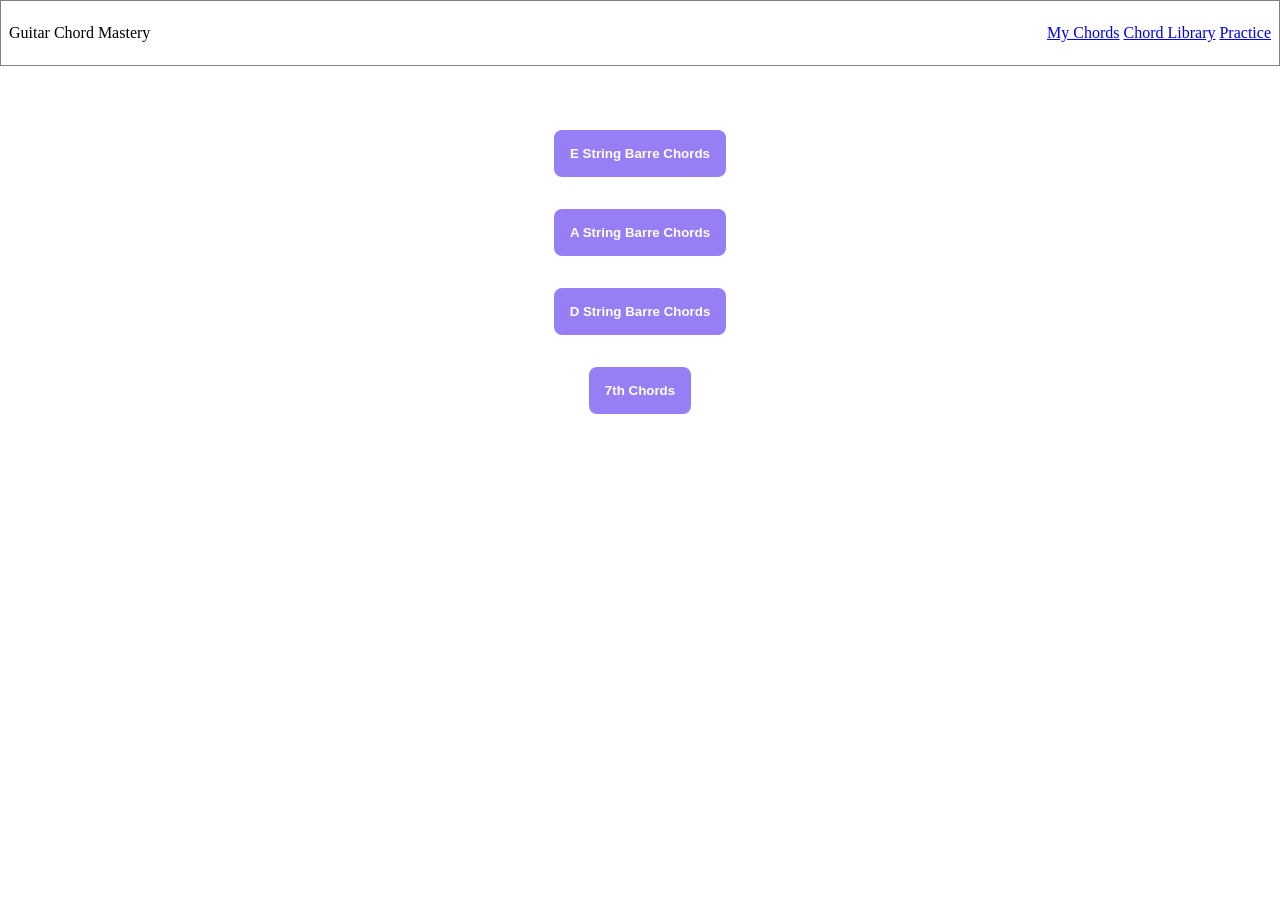
==== dashboard.html @ 6e2d3bbf "added chord images in json database. also added some functionality to the dashboard for selecting ch" ====
<!DOCTYPE html>
<html lang="en">
<head>
    <meta charset="UTF-8">
    <meta name="viewport" content="width=device-width, initial-scale=1.0">
    <link rel="stylesheet" href="styles.css">
    <title>Document</title>
</head>
<body>
    <header>
        <nav>
            <h1>Guitar Chord Mastery</h1>
            <div id="options">
                <a href="#">My Chords</a>
                <a href="#">Chord Library</a>
                <a href="#">Practice</a>
            </div>
        </nav>
    </header>

    <main>
        <section id="library">
            <button id="eStringBarre">E String Barre Chords</button>
            <button id="aStringBarre">A String Barre Chords</button>
            <button id="dStringBarre">D String Barre Chords</button>
            <button id="7th">7th Chords</button>
        </section>
    </main>
    <script src="script.js">
    </script>
</body>
</html>
---- styles.css ----
/* http://meyerweb.com/eric/tools/css/reset/ 
   v2.0 | 20110126
   License: none (public domain)
*/

html, body, div, span, applet, object, iframe,
h1, h2, h3, h4, h5, h6, p, blockquote, pre,
a, abbr, acronym, address, big, cite, code,
del, dfn, em, img, ins, kbd, q, s, samp,
small, strike, strong, sub, sup, tt, var,
b, u, i, center,
dl, dt, dd, ol, ul, li,
fieldset, form, label, legend,
table, caption, tbody, tfoot, thead, tr, th, td,
article, aside, canvas, details, embed, 
figure, figcaption, footer, header, hgroup, 
menu, nav, output, ruby, section, summary,
time, mark, audio, video {
	margin: 0;
	padding: 0;
	border: 0;
	font-size: 100%;
	font: inherit;
	vertical-align: baseline;
}
/* HTML5 display-role reset for older browsers */
article, aside, details, figcaption, figure, 
footer, header, hgroup, menu, nav, section {
	display: block;
}
body {
	line-height: 1;
}
ol, ul {
	list-style: none;
}
blockquote, q {
	quotes: none;
}
blockquote:before, blockquote:after,
q:before, q:after {
	content: '';
	content: none;
}
table {
	border-collapse: collapse;
	border-spacing: 0;
}

* {
    box-sizing: border-box;
    margin: 0;
    padding: 0;
    font-family:Arial, Helvetica, sans-serif
}

nav {
    display: flex;
    border: 1px solid gray;
    justify-content: space-between;
    align-items: center;
    padding: 1.5rem .5rem;
}

#library {
    margin: 3rem auto;
    max-width: 750px;
    display: flex;
    flex-direction: column;
    align-items: center;
    justify-content: space-between;
}

#library button {
    padding: 1rem;
    color: white;
    background-color: rgb(151, 126, 244);
    border-radius: 8px;
    border: none;
    cursor: pointer;
    font-weight: bold;
    transition: .5s;
    margin: 1rem;
}

#library button:hover {
    background-color: rgb(62, 35, 161);
}

.chord-card {
    border: 2px solid gray;
    margin: 1rem 0;
    border-radius: 8px;
    padding: 1rem;
}

.chord-card img{
    height: 350px;
}

.chord-card h2 {
    text-align: center;
    font-weight: bold;
}
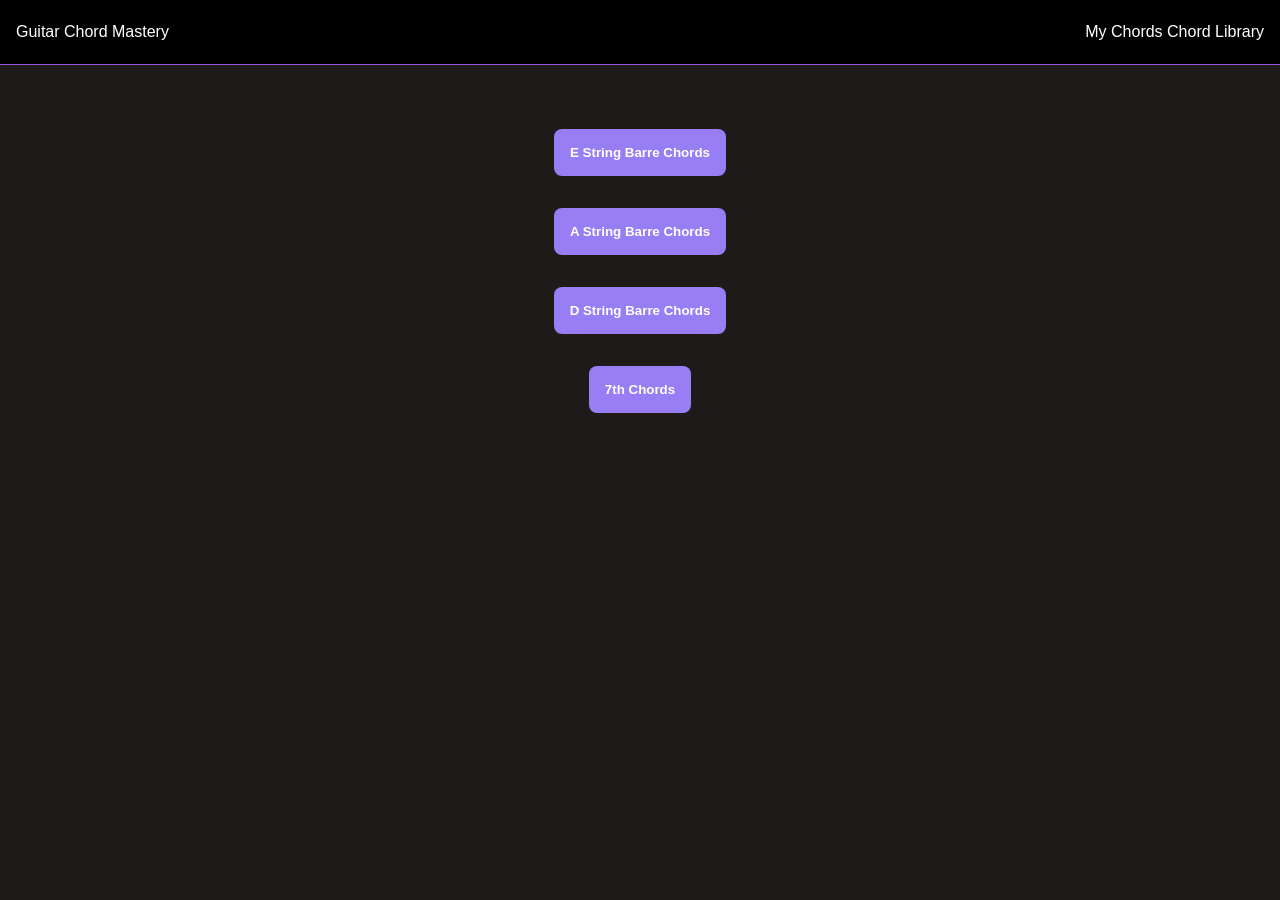
==== commit 8f959b80: "set up functions to view each group of chords. added js swiper functionality to chord library" ====
--- a/dashboard.html
+++ b/dashboard.html
@@ -1,32 +1,39 @@
-<!DOCTYPE html>
+<!doctype html>
 <html lang="en">
-<head>
-    <meta charset="UTF-8">
-    <meta name="viewport" content="width=device-width, initial-scale=1.0">
-    <link rel="stylesheet" href="styles.css">
+  <head>
+    <meta charset="UTF-8" />
+    <meta name="viewport" content="width=device-width, initial-scale=1.0" />
+    <link rel="stylesheet" href="https://cdn.jsdelivr.net/npm/swiper@11/swiper-bundle.min.css"/>
+    <script src="https://cdn.jsdelivr.net/npm/swiper@11/swiper-bundle.min.js"></script>
+    <link rel="stylesheet" href="styles.css" />
+    
     <title>Document</title>
-</head>
-<body>
+  </head>
+  <body>
     <header>
-        <nav>
-            <h1>Guitar Chord Mastery</h1>
-            <div id="options">
-                <a href="#">My Chords</a>
-                <a href="#">Chord Library</a>
-                <a href="#">Practice</a>
-            </div>
-        </nav>
+      <nav>
+        <h1><a href="index.html">Guitar Chord Mastery</a></h1>
+        <div id="options">
+          <a href="#">My Chords</a>
+          <a href="dashboard.html">Chord Library</a>
+        </div>
+      </nav>
     </header>
 
     <main>
-        <section id="library">
-            <button id="eStringBarre">E String Barre Chords</button>
-            <button id="aStringBarre">A String Barre Chords</button>
-            <button id="dStringBarre">D String Barre Chords</button>
-            <button id="7th">7th Chords</button>
-        </section>
+      <section id="library">
+        <button id="eStringBarre">E String Barre Chords</button>
+        <button id="aStringBarre">A String Barre Chords</button>
+        <button id="dStringBarre">D String Barre Chords</button>
+        <button id="7th">7th Chords</button>
+      </section>
+
+<div class="swiper">
+  <div class="swiper-wrapper" id="libraryResults">
+  </div>
+</div>
+</section>
     </main>
-    <script src="script.js">
-    </script>
-</body>
-</html>+    <script src="script.js"></script>
+  </body>
+</html>
--- a/styles.css
+++ b/styles.css
@@ -56,10 +56,34 @@
 
 nav {
     display: flex;
-    border: 1px solid gray;
+    border-bottom: 1px solid rgb(150, 89, 226);
     justify-content: space-between;
     align-items: center;
-    padding: 1.5rem .5rem;
+    padding: 1.5rem 1rem;
+    background-color: black;
+    font-family:Arial, Helvetica, sans-serif;
+}
+
+nav a {
+    text-decoration: none;
+    color: white;
+}
+
+nav a:hover {
+    color: rgb(171, 21, 21);
+}
+body {
+    background-color: rgb(31, 26, 26);
+}
+
+.swiper {
+    width: 100%;
+    padding: 2rem 0;
+}
+.swiper-slide {
+    width: auto;
+    display: flex;
+    justify-content: center;
 }
 
 #library {
@@ -71,7 +95,7 @@
     justify-content: space-between;
 }
 
-#library button {
+#library button, .card-btn {
     padding: 1rem;
     color: white;
     background-color: rgb(151, 126, 244);
@@ -83,19 +107,27 @@
     margin: 1rem;
 }
 
-#library button:hover {
+#library button:hover, .card-btn:hover {
     background-color: rgb(62, 35, 161);
 }
 
 .chord-card {
     border: 2px solid gray;
+    background-color: rgb(230, 215, 215);
     margin: 1rem 0;
+    width: 100%;
+    max-width: 350px;
     border-radius: 8px;
     padding: 1rem;
+    display: flex;
+    flex-direction: column;
+    align-items: center;
+    gap: 1rem;
 }
 
 .chord-card img{
     height: 350px;
+    width: 300px;
 }
 
 .chord-card h2 {
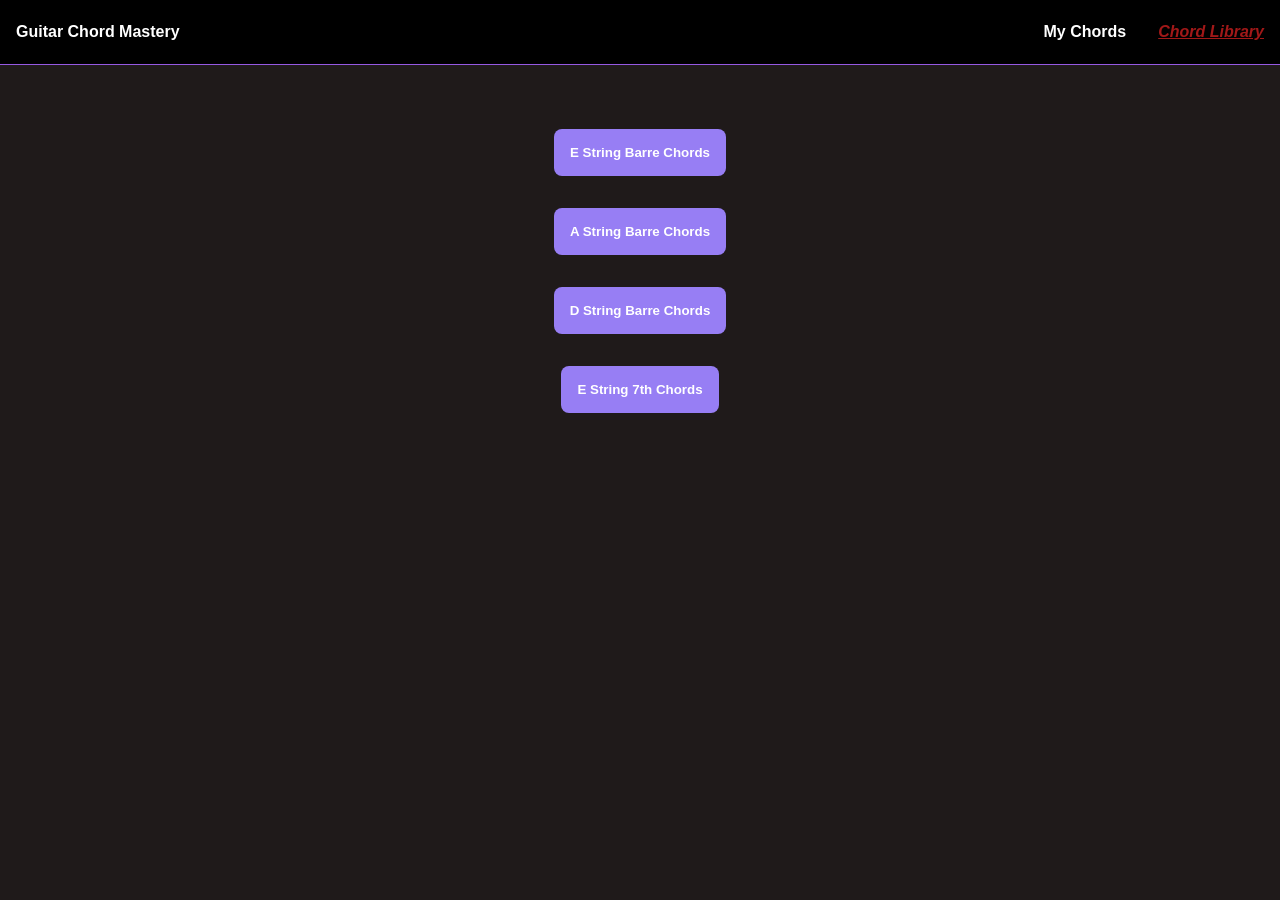
==== commit b1e3fe67: "cleaned up console logs. added 7th chord diagrams" ====
--- a/dashboard.html
+++ b/dashboard.html
@@ -7,15 +7,15 @@
     <script src="https://cdn.jsdelivr.net/npm/swiper@11/swiper-bundle.min.js"></script>
     <link rel="stylesheet" href="styles.css" />
     
-    <title>Document</title>
+    <title>Chord Library</title>
   </head>
   <body>
     <header>
       <nav>
         <h1><a href="index.html">Guitar Chord Mastery</a></h1>
         <div id="options">
-          <a href="#">My Chords</a>
-          <a href="dashboard.html">Chord Library</a>
+          <a href="mychords.html">My Chords</a>
+          <a class="active" href="dashboard.html">Chord Library</a>
         </div>
       </nav>
     </header>
@@ -25,7 +25,7 @@
         <button id="eStringBarre">E String Barre Chords</button>
         <button id="aStringBarre">A String Barre Chords</button>
         <button id="dStringBarre">D String Barre Chords</button>
-        <button id="7th">7th Chords</button>
+        <button id="7th">E String 7th Chords</button>
       </section>
 
 <div class="swiper">
--- a/styles.css
+++ b/styles.css
@@ -67,6 +67,12 @@
 nav a {
     text-decoration: none;
     color: white;
+    font-weight: bold;
+}
+
+#options {
+    display: flex;
+    gap: 2rem;
 }
 
 nav a:hover {
@@ -84,6 +90,18 @@
     width: auto;
     display: flex;
     justify-content: center;
+}
+
+.active {
+    text-decoration: underline;
+    color: rgb(161, 24, 24);
+    font-style: italic;
+}
+
+.no-favorites {
+    color: white;
+    font-weight: bold;
+    margin: 0 auto;
 }
 
 #library {
@@ -135,3 +153,83 @@
     font-weight: bold;
 }
 
+#hero-img {
+    max-width: 100%;
+    box-shadow: 0px 5px 5px rgba(150, 89, 226, 0.688);
+}
+
+#about-section {
+    display: flex;
+    flex-direction: column;
+    align-items: center;
+    margin-top: 7rem;
+    color: rgb(242, 242, 242);
+}
+
+.about-header {
+    font-size: 2rem;
+    padding: 1rem;
+}
+
+#about-content {
+    display: flex;
+    margin: 5rem;
+}
+
+#about-content img {
+    max-width: 50%;
+}
+
+#about-details p {
+    max-width: 750px;
+    text-align: center;
+    margin: 1rem;
+    line-height: 1.2;
+}
+
+#explore {
+    color: white;
+    font-size: 2rem;
+    display: flex;
+    flex-direction: column;
+    justify-content: center;
+    align-items: center;
+    margin: 5rem;
+    gap: 1.5rem;
+}
+
+#explore button {
+    padding: .75rem 2rem;
+}
+
+#explore button a{
+    color: white;
+    text-decoration: none;
+}
+
+footer {
+    display: flex;
+    align-items: center;
+    justify-content: space-evenly;
+    padding: 2rem;
+    border-top: 1px solid rgba(150, 89, 226, 0.688);
+    color: white;
+    font-family: sans-serif;
+}
+
+#social-medias a{
+    color: white;
+    text-decoration: none;
+    padding: .25rem;
+}
+
+@media (max-width: 800px) {
+    #about-content {
+        flex-direction: column;
+        align-items: center;
+    }
+
+    #about-details {
+        max-width: 500px;
+    }
+}
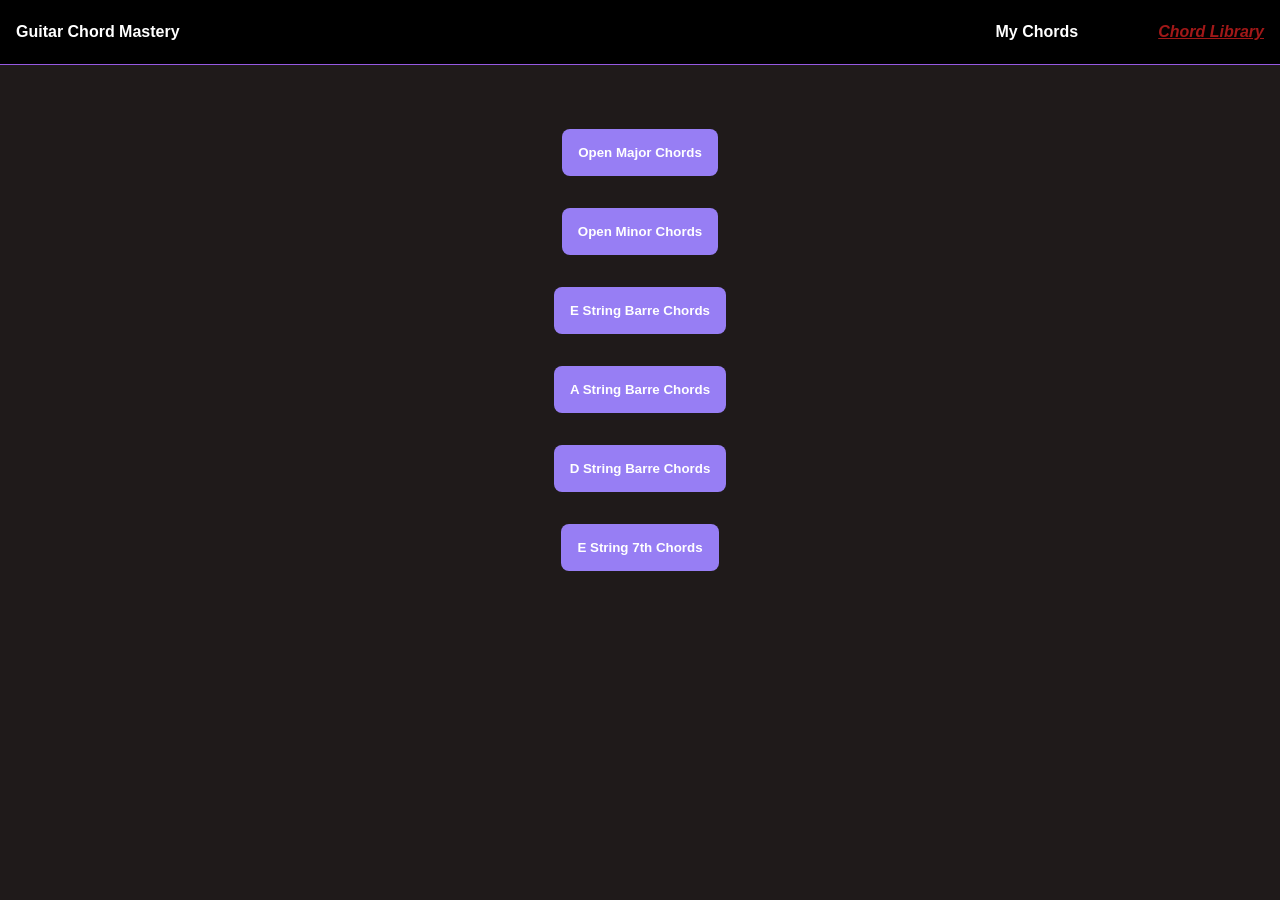
==== commit 3969383c: "added more information to home page" ====
--- a/dashboard.html
+++ b/dashboard.html
@@ -22,6 +22,8 @@
 
     <main>
       <section id="library">
+        <button id="major">Open Major Chords</button>
+        <button id="minor">Open Minor Chords</button>
         <button id="eStringBarre">E String Barre Chords</button>
         <button id="aStringBarre">A String Barre Chords</button>
         <button id="dStringBarre">D String Barre Chords</button>
--- a/styles.css
+++ b/styles.css
@@ -70,9 +70,13 @@
     font-weight: bold;
 }
 
+hr {
+    border: 1px solid rgb(150, 89, 226);
+}
+
 #options {
     display: flex;
-    gap: 2rem;
+    gap: 5rem;
 }
 
 nav a:hover {
@@ -80,6 +84,10 @@
 }
 body {
     background-color: rgb(31, 26, 26);
+}
+
+.chord-diagram-example {
+    background-color: white;
 }
 
 .swiper {
